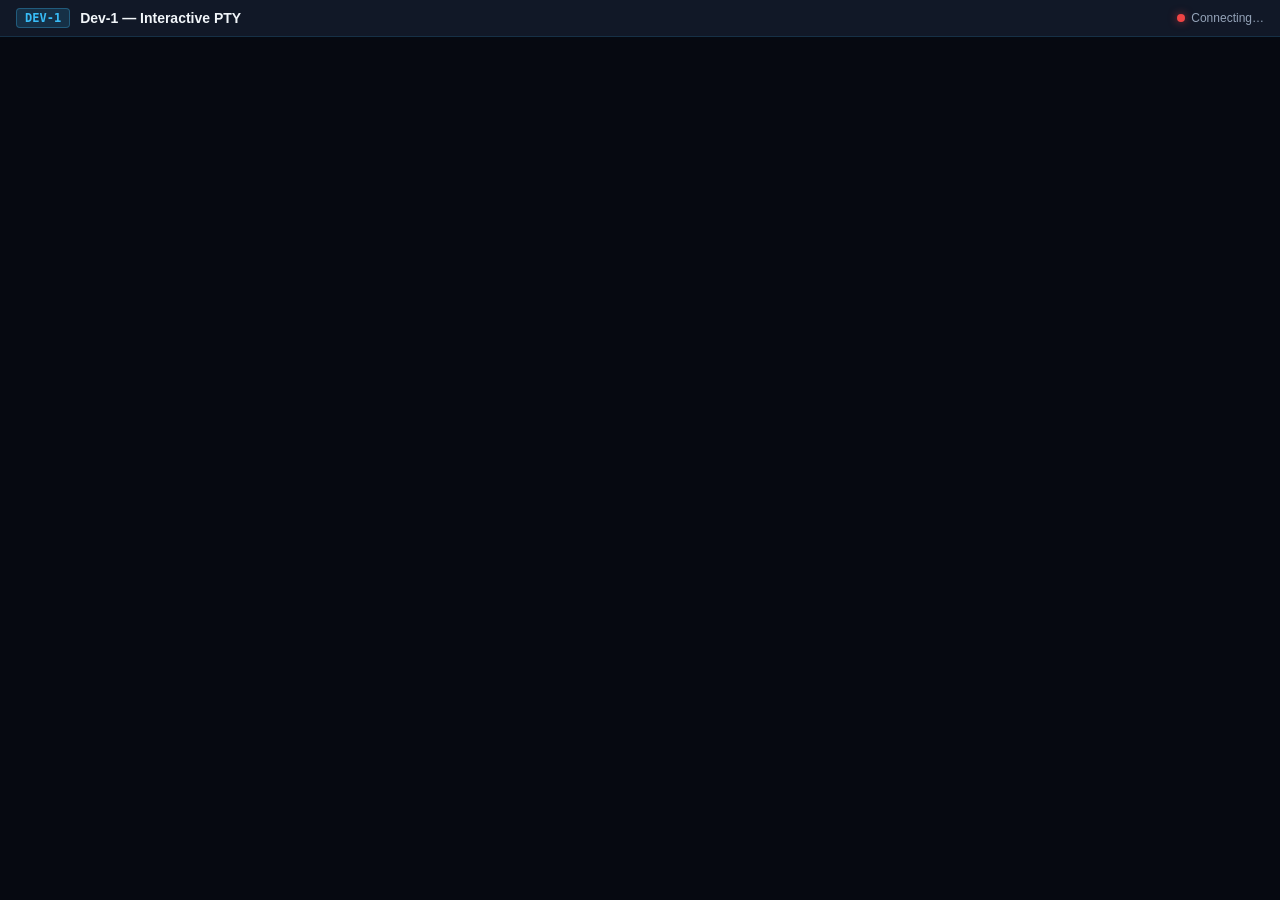
==== src/server/public/terminal.html @ 92966ecd "fix(workspace): complete deep audit hardening across backend, cockpit actions, and UI" ====
<!DOCTYPE html>
<html lang="en" data-theme="dark">
<head>
  <meta charset="UTF-8">
  <meta name="viewport" content="width=device-width, initial-scale=1.0">
  <title>Agent Terminal — AgentCrew</title>
  <link rel="icon" type="image/jpeg" href="/logo.jpeg">
  <link rel="stylesheet" href="/vendor/xterm.css">
  <style>
    :root {
      --bg: #0b0f19;
      --card-bg: #111827;
      --border: rgba(56, 189, 248, 0.15);
      --accent: #0284c7;
      --accent-cyan: #38bdf8;
      --text: #f1f5f9;
      --text-muted: #94a3b8;
    }
    * { box-sizing: border-box; margin: 0; padding: 0; }
    body {
      background: var(--bg);
      color: var(--text);
      font-family: -apple-system, BlinkMacSystemFont, "Segoe UI", Roboto, sans-serif;
      height: 100vh;
      display: flex;
      flex-direction: column;
      overflow: hidden;
    }
    .term-header {
      background: var(--card-bg);
      border-bottom: 1px solid var(--border);
      padding: 8px 16px;
      display: flex;
      align-items: center;
      justify-content: space-between;
      gap: 12px;
      flex-shrink: 0;
    }
    .term-identity {
      display: flex;
      align-items: center;
      gap: 10px;
    }
    .term-badge {
      background: rgba(56, 189, 248, 0.15);
      color: var(--accent-cyan);
      border: 1px solid rgba(56, 189, 248, 0.3);
      padding: 2px 8px;
      border-radius: 4px;
      font-size: 12px;
      font-weight: 600;
      font-family: monospace;
    }
    .term-title {
      font-size: 14px;
      font-weight: 600;
    }
    .term-status {
      display: inline-flex;
      align-items: center;
      gap: 6px;
      font-size: 12px;
      color: var(--text-muted);
    }
    .status-dot {
      width: 8px;
      height: 8px;
      border-radius: 50%;
      background: #10b981;
      box-shadow: 0 0 8px rgba(16, 185, 129, 0.6);
    }
    .status-dot.disconnected {
      background: #ef4444;
      box-shadow: 0 0 8px rgba(239, 68, 68, 0.6);
    }
    .term-container {
      flex: 1;
      padding: 10px;
      background: #060911;
      overflow: hidden;
      position: relative;
    }
    .term-body {
      width: 100%;
      height: 100%;
    }
  </style>
</head>
<body>
  <div class="term-header">
    <div class="term-identity">
      <span class="term-badge" id="agent-badge">AGENT</span>
      <span class="term-title" id="agent-title">Agent Terminal</span>
    </div>
    <div class="term-status">
      <span class="status-dot disconnected" id="status-dot"></span>
      <span id="status-label">Connecting…</span>
    </div>
  </div>
  <div class="term-container">
    <div id="terminal-root" class="term-body"></div>
  </div>

  <script src="/vendor/xterm.js"></script>
  <script src="/vendor/addon-fit.js"></script>
  <script>
    (async function() {
      const urlParams = new URLSearchParams(window.location.search);
      const agentId = urlParams.get('agent') || urlParams.get('agent_id') || 'Dev-1';
      let token = urlParams.get('token') || urlParams.get('takeover_token') || '';

      // Check sessionStorage from parent window if token wasn't in URL
      if (!token) {
        try {
          const stored = JSON.parse(sessionStorage.getItem('agentcrew.takeoverTokens') || '{}');
          if (stored[agentId]) token = stored[agentId];
        } catch (_) {}
      }

      // Strip token from URL so credentials are not exposed in history or referrers
      if (token) {
        try {
          const cleanUrl = new URL(window.location.href);
          cleanUrl.searchParams.delete('token');
          cleanUrl.searchParams.delete('takeover_token');
          window.history.replaceState(null, '', cleanUrl.pathname + cleanUrl.search);
        } catch (_) {}
      }

      document.getElementById('agent-badge').textContent = agentId.toUpperCase();
      document.getElementById('agent-title').textContent = `${agentId} — Interactive PTY`;
      document.title = `${agentId} (Detached Terminal) — AgentCrew`;

      const statusDot = document.getElementById('status-dot');
      const statusLabel = document.getElementById('status-label');

      const term = new Terminal({
        cursorBlink: true,
        fontFamily: '"JetBrains Mono", Menlo, Consolas, monospace',
        fontSize: 14,
        lineHeight: 1.35,
        theme: {
          background: '#060911',
          foreground: '#f1f5f9',
          cursor: '#38bdf8',
          selectionBackground: 'rgba(56, 189, 248, 0.3)',
        }
      });

      const root = document.getElementById('terminal-root');
      term.open(root);

      let fitAddon = null;
      if (typeof FitAddon !== 'undefined' && FitAddon.FitAddon) {
        fitAddon = new FitAddon.FitAddon();
        term.loadAddon(fitAddon);
        try { fitAddon.fit(); } catch (_) {}
      }

      let ws = null;

      window.addEventListener('resize', () => {
        if (fitAddon) {
          try { fitAddon.fit(); } catch (_) {}
        }
        if (ws && ws.readyState === WebSocket.OPEN) {
          ws.send(JSON.stringify({ type: 'resize', cols: term.cols, rows: term.rows }));
        }
      });

      // If token is missing, attempt to acquire takeover for this agent automatically
      if (!token) {
        statusLabel.textContent = 'Acquiring takeover...';
        term.write(`\x1b[90m[connecting] Requesting takeover token for ${agentId}...\x1b[0m\r\n`);
        try {
          const res = await fetch('/api/v1/commands', {
            method: 'POST',
            headers: { 'Content-Type': 'application/json' },
            body: JSON.stringify({ action: 'takeover', agent_id: agentId })
          });
          const result = await res.json();
          if (res.ok && result.result?.takeover_token) {
            token = result.result.takeover_token;
            try {
              const tokens = JSON.parse(sessionStorage.getItem('agentcrew.takeoverTokens') || '{}');
              tokens[agentId] = token;
              sessionStorage.setItem('agentcrew.takeoverTokens', JSON.stringify(tokens));
            } catch (_) {}
          } else {
            term.write(`\r\n\x1b[31m[takeover required] Please take over ${agentId} in the main dashboard or retry.\x1b[0m\r\n`);
          }
        } catch (err) {
          term.write(`\r\n\x1b[31m[error] Failed to acquire takeover: ${err.message}\x1b[0m\r\n`);
        }
      }

      const wsProtocol = window.location.protocol === 'https:' ? 'wss:' : 'ws:';
      const wsUrl = `${wsProtocol}//${window.location.host}/api/v1/pty?mode=agent_tui&agent_id=${encodeURIComponent(agentId)}&token=${encodeURIComponent(token)}`;
      ws = new WebSocket(wsUrl);

      ws.onopen = () => {
        statusLabel.textContent = 'Connecting (handshake)...';
        if (fitAddon) fitAddon.fit();
        ws.send(JSON.stringify({ type: 'resize', cols: term.cols, rows: term.rows }));
      };

      ws.onmessage = (event) => {
        try {
          const frame = JSON.parse(event.data);
          if (frame.type === 'ready') {
            statusDot.classList.remove('disconnected');
            statusLabel.textContent = `Connected (${frame.provider || 'Live CLI'})`;
            term.write(`\x1b[32m[connected to ${frame.provider || agentId} CLI session]\x1b[0m\r\n`);
          } else if (frame.type === 'output') {
            term.write(frame.data);
          } else if (frame.type === 'error') {
            term.write(`\r\n\x1b[31m[error] ${frame.data}\x1b[0m\r\n`);
          }
        } catch (_) {
          term.write(event.data);
        }
      };

      ws.onclose = () => {
        statusDot.classList.add('disconnected');
        statusLabel.textContent = 'Disconnected';
        term.write('\r\n\x1b[33m[terminal session closed]\x1b[0m\r\n');
      };

      ws.onerror = () => {
        statusDot.classList.add('disconnected');
        statusLabel.textContent = 'Disconnected';
      };

      term.onData((data) => {
        if (ws.readyState === WebSocket.OPEN) {
          ws.send(JSON.stringify({ type: 'input', data }));
        }
      });
    })();
  </script>
</body>
</html>
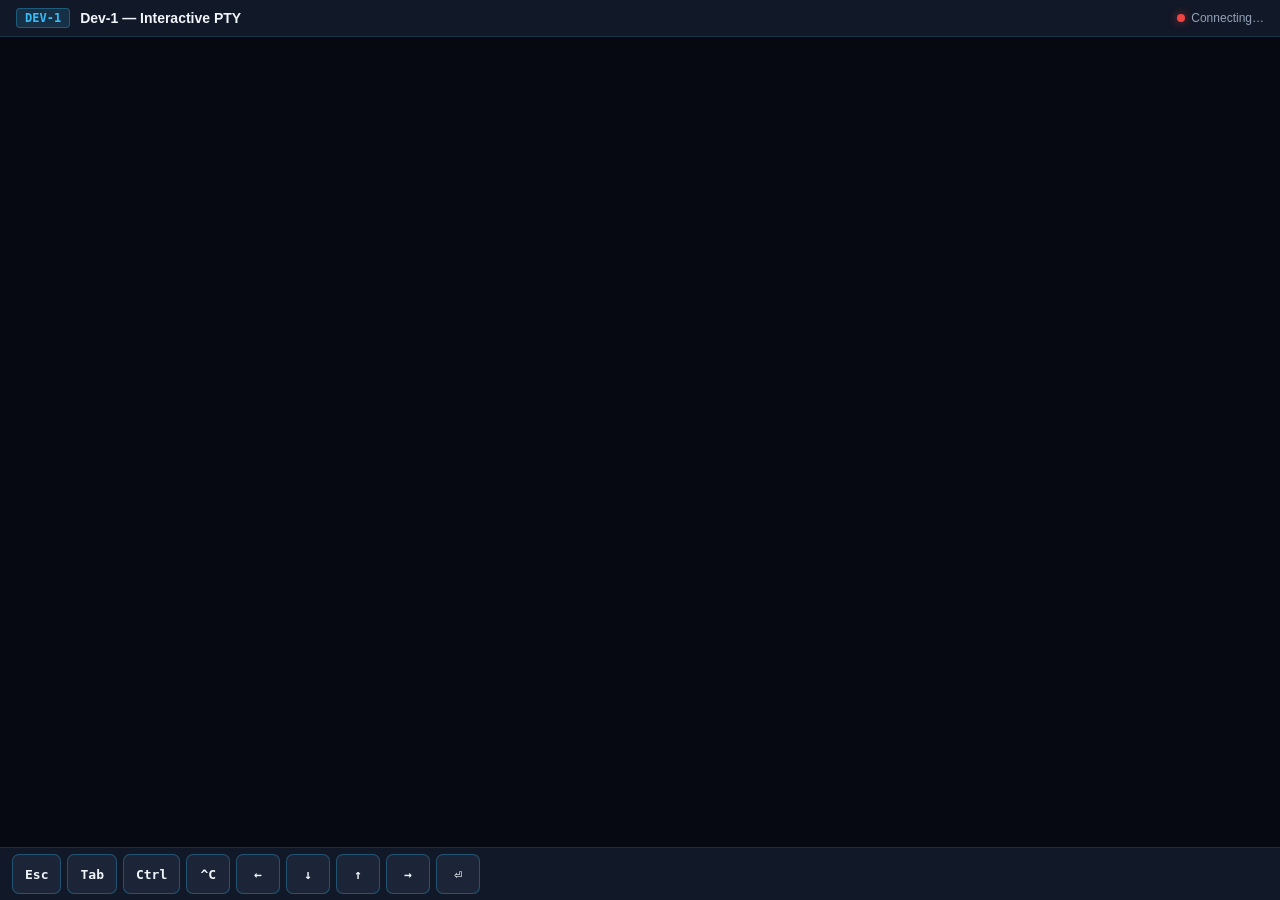
==== commit 756e47ed: "feat(ui): implement state-of-the-art mobile ergonomics, touch navigation, and virtual keyboard handl" ====
--- a/src/server/public/terminal.html
+++ b/src/server/public/terminal.html
@@ -2,7 +2,11 @@
 <html lang="en" data-theme="dark">
 <head>
   <meta charset="UTF-8">
-  <meta name="viewport" content="width=device-width, initial-scale=1.0">
+  <meta name="viewport" content="width=device-width, initial-scale=1.0, viewport-fit=cover">
+  <meta name="theme-color" content="#060911">
+  <meta name="mobile-web-app-capable" content="yes">
+  <meta name="apple-mobile-web-app-capable" content="yes">
+  <meta name="apple-mobile-web-app-status-bar-style" content="black-translucent">
   <title>Agent Terminal — AgentCrew</title>
   <link rel="icon" type="image/jpeg" href="/logo.jpeg">
   <link rel="stylesheet" href="/vendor/xterm.css">
@@ -16,20 +20,22 @@
       --text: #f1f5f9;
       --text-muted: #94a3b8;
     }
-    * { box-sizing: border-box; margin: 0; padding: 0; }
+    * { box-sizing: border-box; margin: 0; padding: 0; -webkit-tap-highlight-color: transparent; }
     body {
       background: var(--bg);
       color: var(--text);
       font-family: -apple-system, BlinkMacSystemFont, "Segoe UI", Roboto, sans-serif;
       height: 100vh;
+      height: 100dvh;
       display: flex;
       flex-direction: column;
       overflow: hidden;
+      touch-action: manipulation;
     }
     .term-header {
       background: var(--card-bg);
       border-bottom: 1px solid var(--border);
-      padding: 8px 16px;
+      padding: calc(8px + env(safe-area-inset-top)) max(16px, env(safe-area-inset-right)) 8px max(16px, env(safe-area-inset-left));
       display: flex;
       align-items: center;
       justify-content: space-between;
@@ -83,6 +89,46 @@
     .term-body {
       width: 100%;
       height: 100%;
+    }
+    .terminal-mobile-keys {
+      display: flex;
+      align-items: center;
+      gap: 6px;
+      overflow-x: auto;
+      padding: 6px max(12px, env(safe-area-inset-right)) calc(6px + env(safe-area-inset-bottom)) max(12px, env(safe-area-inset-left));
+      background: var(--card-bg);
+      border-top: 1px solid var(--border);
+      scrollbar-width: none;
+      flex-shrink: 0;
+    }
+    .terminal-mobile-keys::-webkit-scrollbar { display: none; }
+    .terminal-mobile-keys button {
+      min-height: 40px;
+      min-width: 44px;
+      padding: 6px 12px;
+      background: rgba(30, 41, 59, 0.85);
+      border: 1px solid rgba(56, 189, 248, 0.3);
+      border-radius: 7px;
+      color: var(--text);
+      font-family: "JetBrains Mono", Menlo, Consolas, monospace;
+      font-size: 13px;
+      font-weight: 600;
+      cursor: pointer;
+      display: inline-flex;
+      align-items: center;
+      justify-content: center;
+      user-select: none;
+      touch-action: manipulation;
+      transition: background 0.15s ease, transform 0.1s ease;
+    }
+    .terminal-mobile-keys button:active {
+      background: rgba(56, 189, 248, 0.4);
+      transform: scale(0.96);
+    }
+    .terminal-mobile-keys button[aria-pressed="true"] {
+      background: #0284c7;
+      border-color: #38bdf8;
+      color: #fff;
     }
   </style>
 </head>
@@ -99,6 +145,17 @@
   </div>
   <div class="term-container">
     <div id="terminal-root" class="term-body"></div>
+  </div>
+  <div id="terminal-mobile-keys" class="terminal-mobile-keys" aria-label="Terminal keys">
+    <button type="button" data-terminal-key="escape">Esc</button>
+    <button type="button" data-terminal-key="tab">Tab</button>
+    <button type="button" data-terminal-key="control" aria-pressed="false">Ctrl</button>
+    <button type="button" data-terminal-key="c" aria-label="Control C">^C</button>
+    <button type="button" data-terminal-key="left" aria-label="Left arrow">←</button>
+    <button type="button" data-terminal-key="down" aria-label="Down arrow">↓</button>
+    <button type="button" data-terminal-key="up" aria-label="Up arrow">↑</button>
+    <button type="button" data-terminal-key="right" aria-label="Right arrow">→</button>
+    <button type="button" data-terminal-key="enter" aria-label="Enter">⏎</button>
   </div>
 
   <script src="/vendor/xterm.js"></script>
@@ -232,11 +289,61 @@
         statusLabel.textContent = 'Disconnected';
       };
 
-      term.onData((data) => {
-        if (ws.readyState === WebSocket.OPEN) {
-          ws.send(JSON.stringify({ type: 'input', data }));
-        }
+      let ctrlLatched = false;
+      const mobileKeys = document.getElementById('terminal-mobile-keys');
+      function sendTerminalInput(data) {
+        if (!data || ws?.readyState !== WebSocket.OPEN) return;
+        if (ctrlLatched) {
+          if (/^[a-z]$/i.test(data)) data = String.fromCharCode(data.toUpperCase().charCodeAt(0) - 64);
+          ctrlLatched = false;
+          const ctrl = mobileKeys?.querySelector('[data-terminal-key="control"]');
+          if (ctrl) ctrl.setAttribute('aria-pressed', 'false');
+        }
+        ws.send(JSON.stringify({ type: 'input', data }));
+      }
+
+      mobileKeys?.addEventListener('click', (event) => {
+        const button = event.target.closest('[data-terminal-key]');
+        if (!button) return;
+        const key = button.dataset.terminalKey;
+        if (key === 'control') {
+          ctrlLatched = !ctrlLatched;
+          button.setAttribute('aria-pressed', String(ctrlLatched));
+          term.focus();
+          return;
+        }
+        const keyMap = {
+          escape: '\x1b',
+          tab: '\t',
+          left: '\x1b[D',
+          right: '\x1b[C',
+          up: '\x1b[A',
+          down: '\x1b[B',
+          enter: '\r',
+          c: '\x03'
+        };
+        ctrlLatched = false;
+        const ctrl = mobileKeys?.querySelector('[data-terminal-key="control"]');
+        if (ctrl) ctrl.setAttribute('aria-pressed', 'false');
+        if (keyMap[key]) sendTerminalInput(keyMap[key]);
+        term.focus();
       });
+
+      if (window.visualViewport) {
+        const updateViewportHeight = () => {
+          document.body.style.height = `${Math.round(window.visualViewport.height)}px`;
+          if (fitAddon) {
+            try { fitAddon.fit(); } catch (_) {}
+          }
+          if (ws && ws.readyState === WebSocket.OPEN) {
+            ws.send(JSON.stringify({ type: 'resize', cols: term.cols, rows: term.rows }));
+          }
+        };
+        window.visualViewport.addEventListener('resize', updateViewportHeight);
+        window.visualViewport.addEventListener('scroll', updateViewportHeight);
+      }
+
+      term.onData((data) => sendTerminalInput(data));
     })();
   </script>
 </body>
